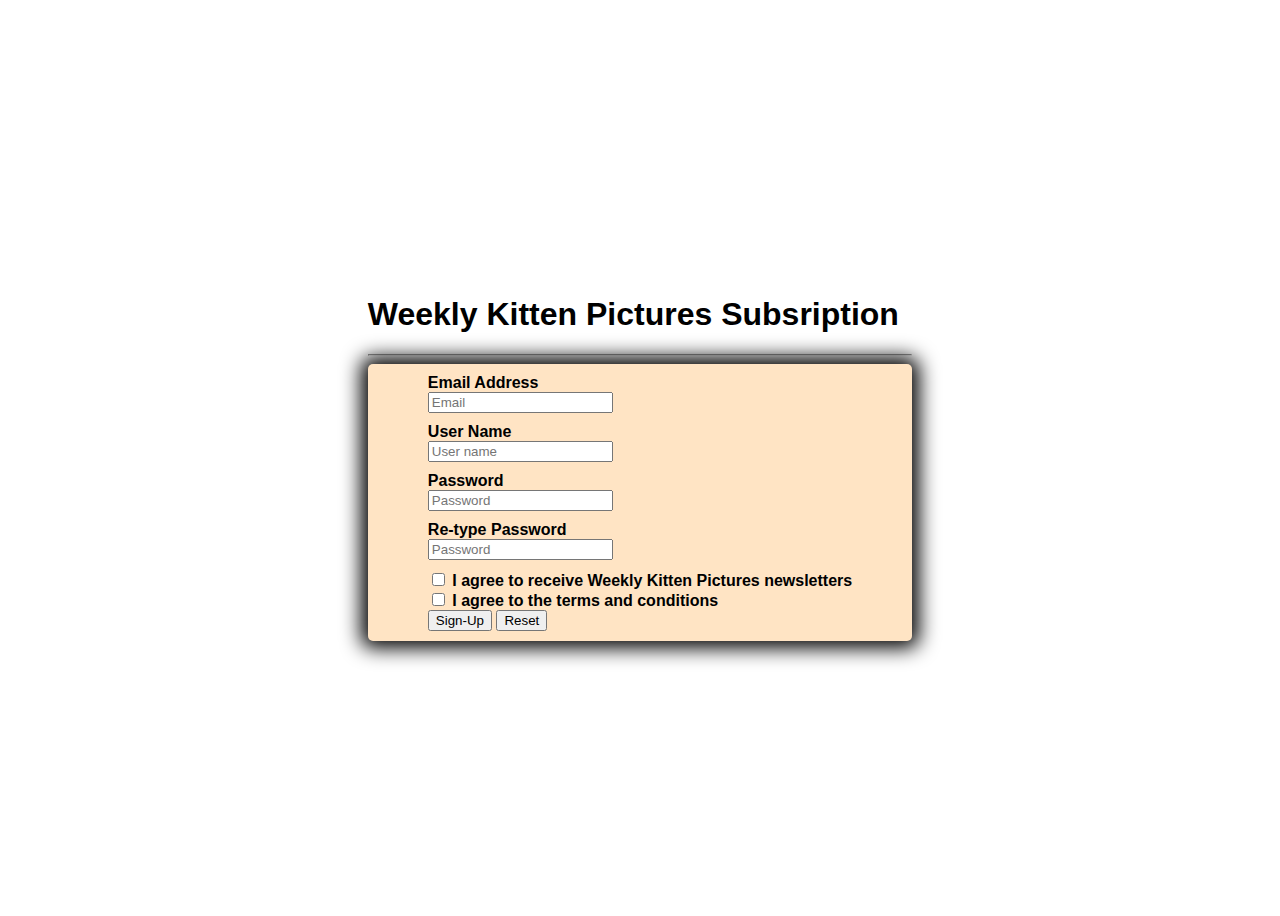
==== register.html @ d34317d3 "create header and footer template" ====
<!DOCTYPE html>
<html lang="en">
  <head>
    <meta charset="UTF-8" />
    <meta name="viewport" content="width=device-width, initial-scale=1.0" />
    <link rel="stylesheet" href="register.css" />
    <script src="register.js" defer></script>
    <link
      href="https://cdn.jsdelivr.net/npm/bootstrap@5.2.0-beta1/dist/css/bootstrap.min.css"
      rel="stylesheet"
      integrity="sha384-0evHe/X+R7YkIZDRvuzKMRqM+OrBnVFBL6DOitfPri4tjfHxaWutUpFmBp4vmVor"
      crossorigin="anonymous"
    />
    <link
      rel="stylesheet"
      href="https://cdnjs.cloudflare.com/ajax/libs/font-awesome/4.7.0/css/font-awesome.min.css"
    />
    <title>Lab 5 - JavaScript 1</title>
  </head>
  <body>
    <div class="formcontainer">
      <h1>Weekly Kitten Pictures Subsription</h1>
      <hr />
      <form
        id="form"
        name="validateForm"
        action="login.php"
        method="post"
        onsubmit="return validate(event)"
      >
        <div class="textfield">
          <label for="email">Email Address</label>
          <div>
            <input type="text" name="email" id="email" placeholder="Email" />
            <i class="fa fa-exclamation-circle" id="email_error_icon"></i>
            <small id="email_error"></small>
          </div>
        </div>

        <div class="textfield">
          <label for="name">User Name</label>
          <div>
            <input type="text" name="name" id="name" placeholder="User name" />
            <i class="fa fa-exclamation-circle" id="name_error_icon"></i>
            <small id="name_error"></small>
          </div>
        </div>

        <div class="textfield">
          <label for="pass1">Password</label>
          <div>
            <input
              type="password"
              name="pass1"
              id="pass1"
              placeholder="Password"
            />
            <i class="fa fa-exclamation-circle" id="pass1_error_icon"></i>
            <small id="pass1_error"></small>
          </div>
        </div>

        <div class="textfield">
          <label for="pass2">Re-type Password</label>
          <div>
            <input
              type="password"
              name="pass2"
              id="pass2"
              placeholder="Password"
            />
            <i class="fa fa-exclamation-circle" id="pass2_error_icon"></i>
            <small id="pass2_error"></small>
          </div>
        </div>

        <div class="checkbox">
          <input
            type="checkbox"
            name="newsletter"
            id="newsletter"
            onchange="handelCheckbox(event)"
          />
          <label for="newsletter"
            >I agree to receive Weekly Kitten Pictures newsletters</label
          >
        </div>

        <div class="checkbox">
          <input type="checkbox" name="terms" id="terms" />
          <label for="terms">I agree to the terms and conditions</label>
        </div>

        <button class="btn btn-primary" type="submit">Sign-Up</button>
        <button class="btn btn-danger" type="reset">Reset</button>
      </form>
    </div>
  </body>
</html>
---- register.css ----
body {
  display: flex;
  justify-content: center;
  align-items: center;
  min-height: 100vh;
  font-weight: bold;
  font-family: sans-serif;
}

form {
  padding: 10px 60px;
  background-color: bisque;
  border-radius: 5px;
  box-shadow: 0 0 20px 7px black;
}

.textfield {
  padding-bottom: 10px;
}

small {
  color: #e74c3c;
  display: block;
}
.fa.fa-exclamation-circle {
  color: #e74c3c;
  margin-left: -20px;
  margin-top: 7px;
  display: none;
}
input {
  display: inline-block;
}
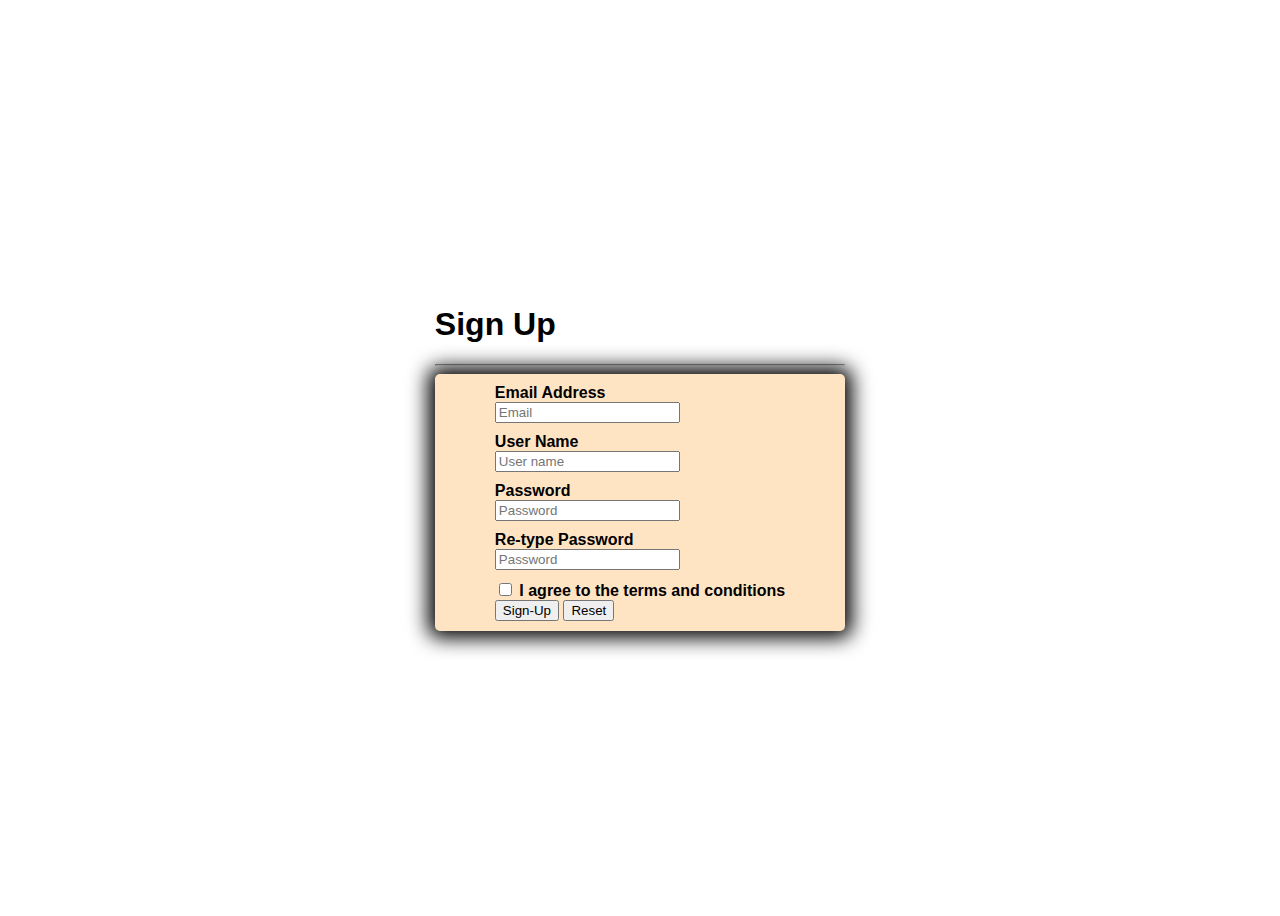
==== commit a24f225e: "create users table on database and post data in signup to that table" ====
--- a/register.html
+++ b/register.html
@@ -19,13 +19,13 @@
   </head>
   <body>
     <div class="formcontainer">
-      <h1>Weekly Kitten Pictures Subsription</h1>
+      <h1>Sign Up</h1>
       <hr />
       <form
         id="form"
         name="validateForm"
-        action="login.php"
-        method="post"
+        action="./backend/signup.php"
+        method="POST"
         onsubmit="return validate(event)"
       >
         <div class="textfield">
@@ -75,18 +75,6 @@
         </div>
 
         <div class="checkbox">
-          <input
-            type="checkbox"
-            name="newsletter"
-            id="newsletter"
-            onchange="handelCheckbox(event)"
-          />
-          <label for="newsletter"
-            >I agree to receive Weekly Kitten Pictures newsletters</label
-          >
-        </div>
-
-        <div class="checkbox">
           <input type="checkbox" name="terms" id="terms" />
           <label for="terms">I agree to the terms and conditions</label>
         </div>
